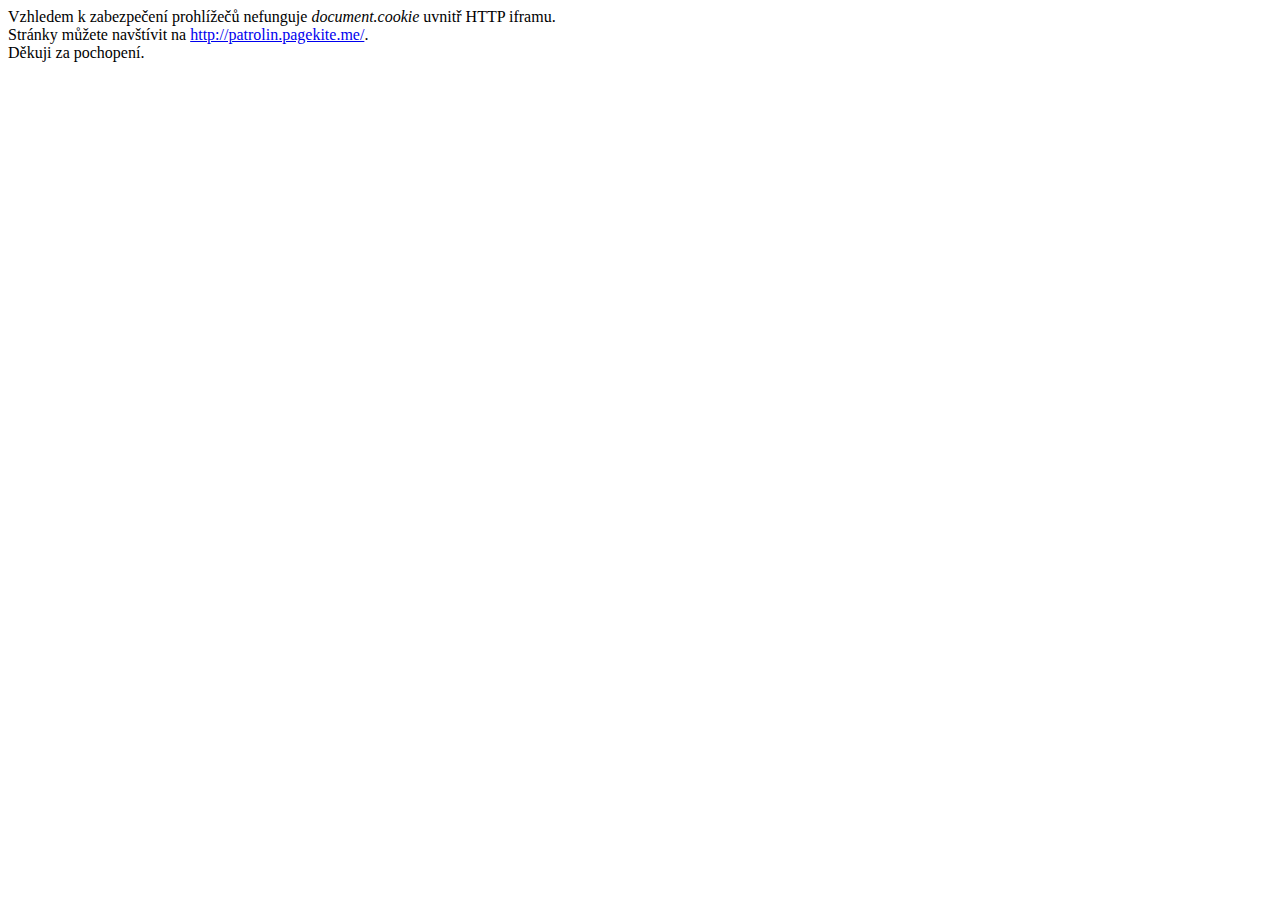
==== index.html @ 5a739302 "tidying up" ====
<!DOCTYPE html>
<title>Instant Messaging</title>

<body>
  Vzhledem k zabezpečení prohlížečů nefunguje <em>document.cookie</em> uvnitř HTTP iframu.<br/>
  Stránky můžete navštívit na <a href="http://patrolin.pagekite.me/">http://patrolin.pagekite.me/</a>.<br/>
  Děkuji za pochopení.
</body>
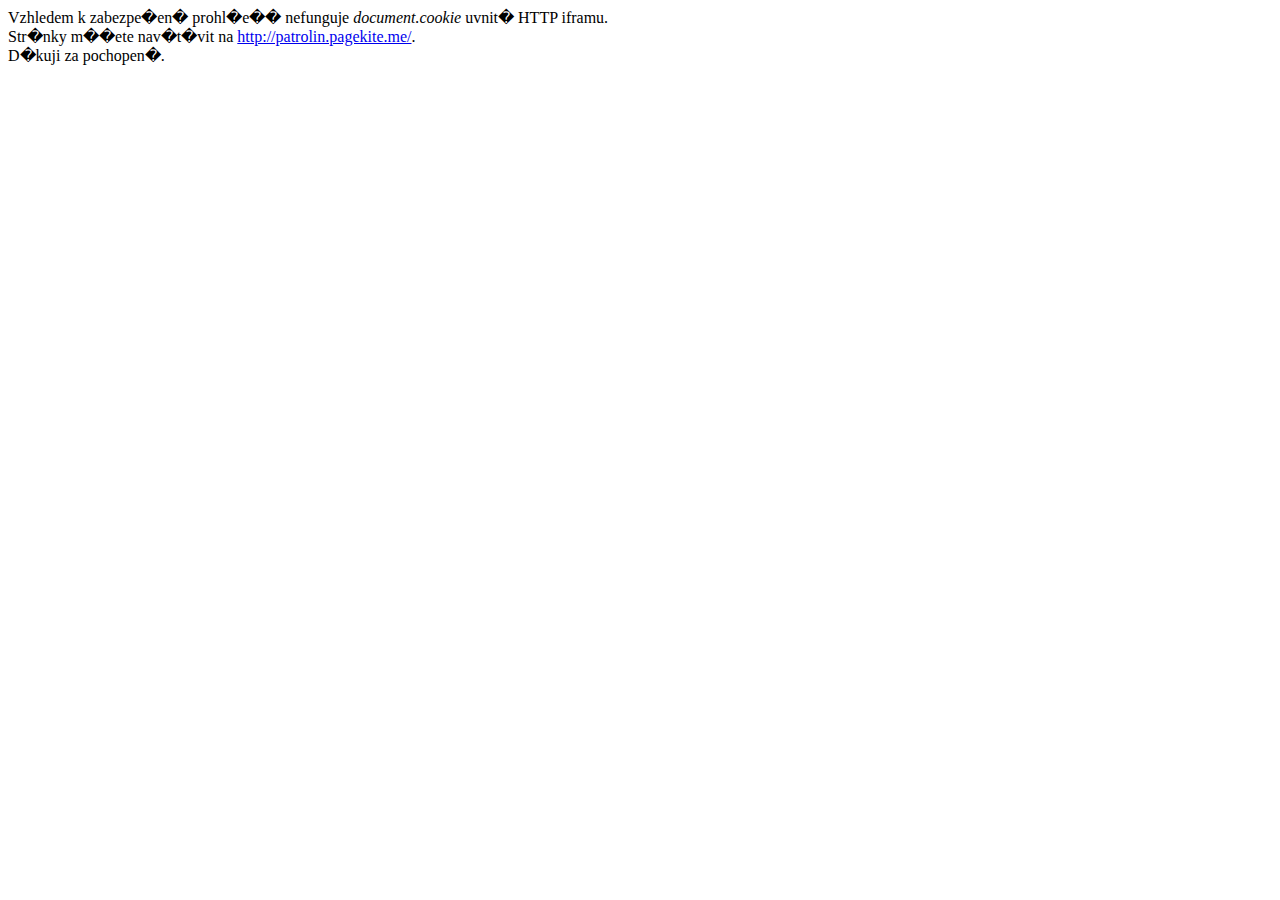
==== commit 486f6734: "encoding??" ====
--- a/index.html
+++ b/index.html
@@ -2,7 +2,8 @@
 <title>Instant Messaging</title>
 
 <body>
-  Vzhledem k zabezpečení prohlížečů nefunguje <em>document.cookie</em> uvnitř HTTP iframu.<br/>
-  Stránky můžete navštívit na <a href="http://patrolin.pagekite.me/">http://patrolin.pagekite.me/</a>.<br/>
-  Děkuji za pochopení.
-</body>+  Vzhledem k zabezpe�en� prohl�e�� nefunguje <em>document.cookie</em> uvnit� HTTP iframu.<br />
+  Str�nky m��ete nav�t�vit na
+  <a href="http://patrolin.pagekite.me/">http://patrolin.pagekite.me/</a>.<br />
+  D�kuji za pochopen�.
+</body>
